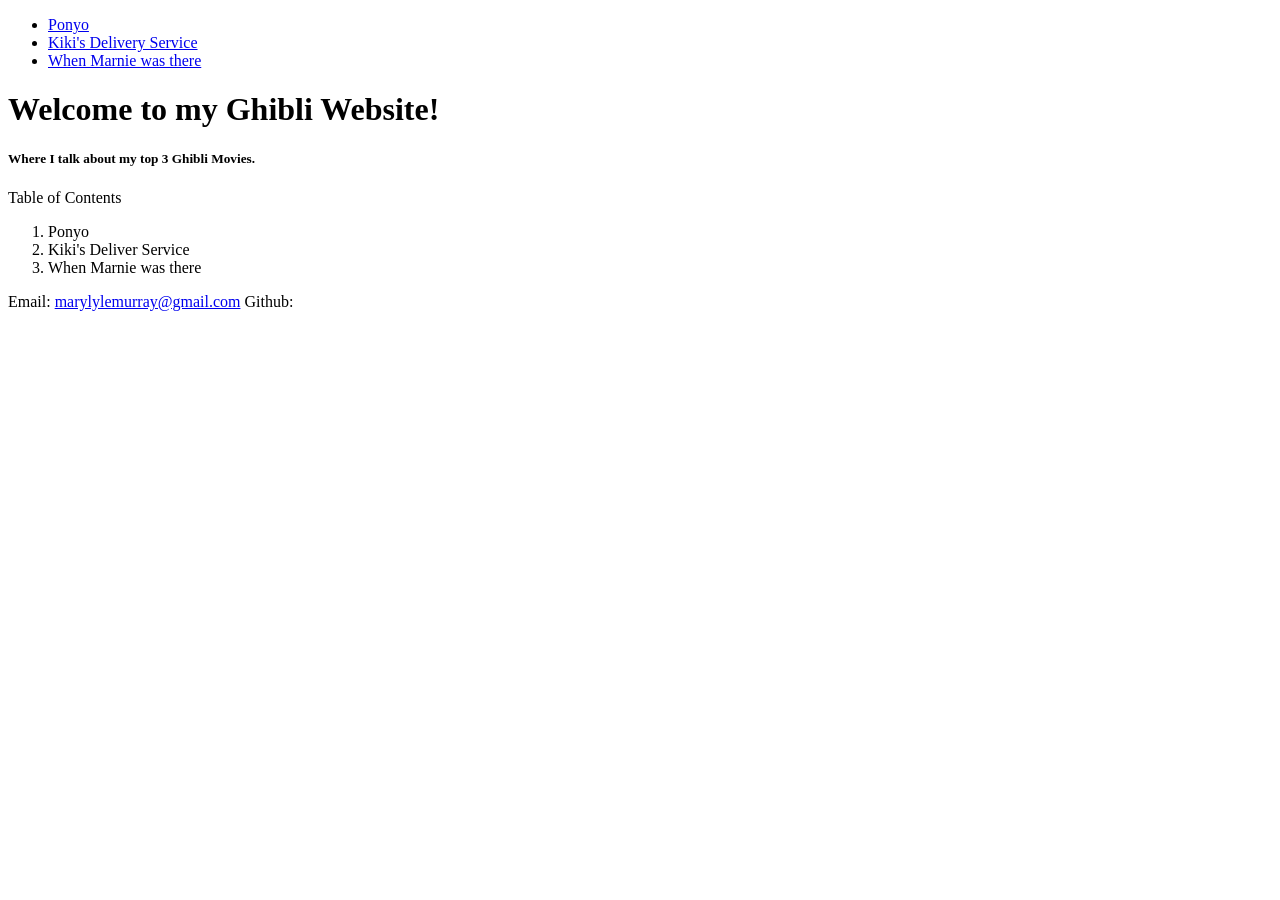
==== index.html @ fd5ecd6a "A lot of stuff (bare bones still) I made all the html files and 1 CSS file. I haven't added anything" ====
<!DOCTYPE html>
<html lang="en">

<head>
    <title>My Favorite Ghibli Films</title>
    <link href="style.css" rel="stylesheet" type="text/css">
    <link rel="icon" type="image/x-icon" href="media/favicon.ico">
    <link rel="preconnect" href="https://fonts.googleapis.com">
    <link rel="preconnect" href="https://fonts.gstatic.com" crossorigin>
    <link href="https://fonts.googleapis.com/css2?family=Quintessential&display=swap" rel="stylesheet">
</head>

<body>
    <header>
        <nav class="nav">
            <ul>
                <li><a href='/ponyo.html'>Ponyo</a></li>
                <li><a href="/kiki.html">Kiki's Delivery Service</a></li>
                <li><a href="/marnie.html">When Marnie was there</a></li>
            </ul>
        </nav>
    </header>

    <h1>Welcome to my Ghibli Website!</h1>
    <h5>Where I talk about my top 3 Ghibli Movies.</h4>

    <div class="TOC"
        <h3>Table of Contents</h3>
        <p>
            <ol>
                <li>Ponyo</li>
                <li>Kiki's Deliver Service</li>
                <li>When Marnie was there</li>
            </ol>
        </p>
    </div>
    
    <footer>
        <adresss>
            Email: <a href="mailto:marylylemurray@gmail.com">marylylemurray@gmail.com</a>
            Github: <a href=""
        </adresss>
    </footer>
</body>

</html>
---- style.css ----
.quintessential-regular {
  font-family: "Quintessential", serif;
  font-weight: 400;
  font-style: normal;
}
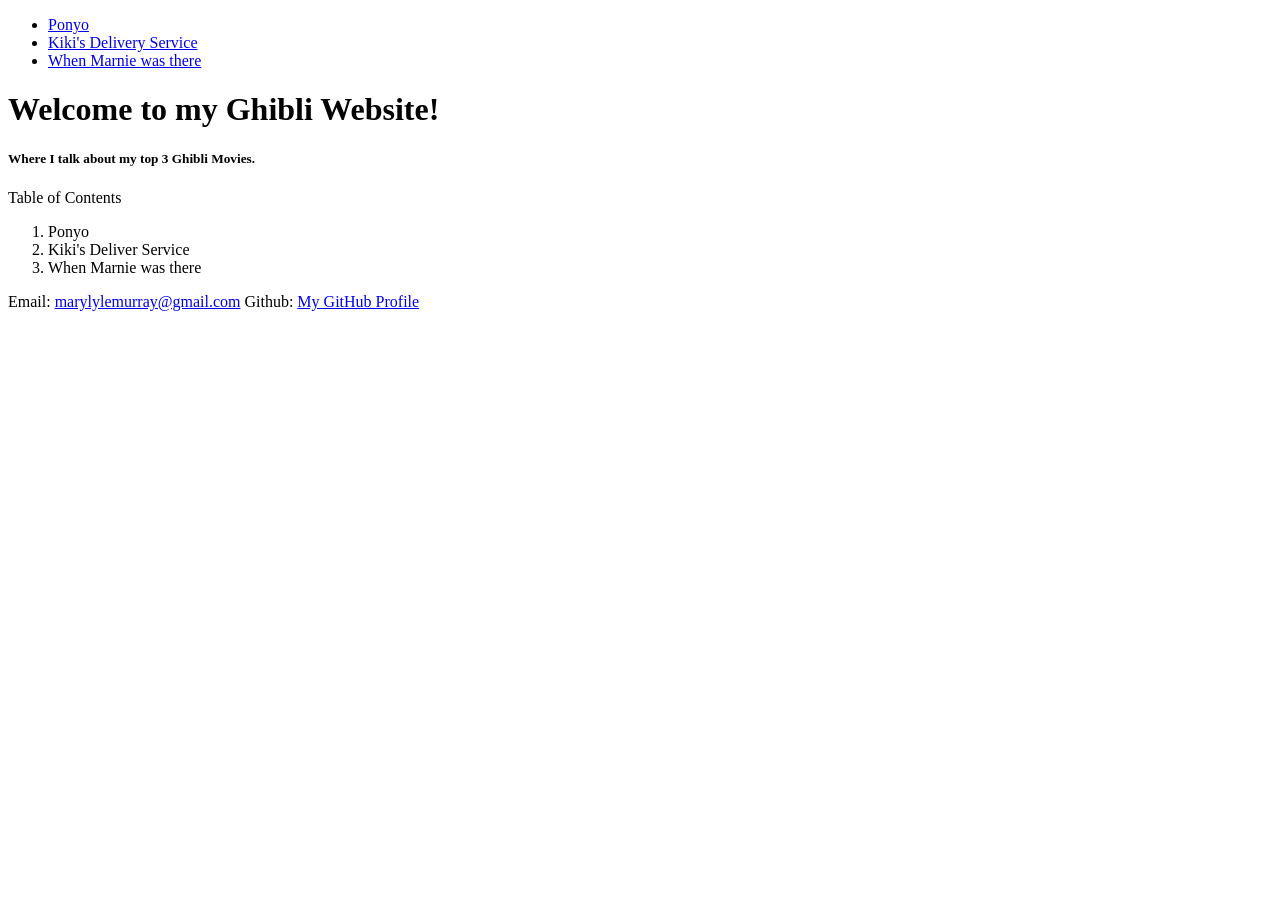
==== commit a1fcf15a: "Played around with css did title and then also played around with fancy text tags" ====
--- a/index.html
+++ b/index.html
@@ -4,7 +4,7 @@
 <head>
     <title>My Favorite Ghibli Films</title>
     <link href="style.css" rel="stylesheet" type="text/css">
-    <link rel="icon" type="image/x-icon" href="media/favicon.ico">
+    <link rel="icon" type="image/x-icon" href="favicon.ico">
     <link rel="preconnect" href="https://fonts.googleapis.com">
     <link rel="preconnect" href="https://fonts.gstatic.com" crossorigin>
     <link href="https://fonts.googleapis.com/css2?family=Quintessential&display=swap" rel="stylesheet">
@@ -34,11 +34,11 @@
             </ol>
         </p>
     </div>
-    
+
     <footer>
         <adresss>
             Email: <a href="mailto:marylylemurray@gmail.com">marylylemurray@gmail.com</a>
-            Github: <a href=""
+            Github: <a href="https://github.com/cherie-alt">My GitHub Profile</a>
         </adresss>
     </footer>
 </body>
--- a/style.css
+++ b/style.css
@@ -3,3 +3,18 @@
   font-weight: 400;
   font-style: normal;
 }
+nav{
+
+}
+*{
+    background-color:aliceblue
+    opacity: 90%;
+    background-image: url("image.png");
+    background-repeat: repeat-x;
+    background-repeat: repeat-y;
+    background-repeat: no-repeat;
+    bacground-position: right-top;
+    background-attachement: fixed;
+
+
+}
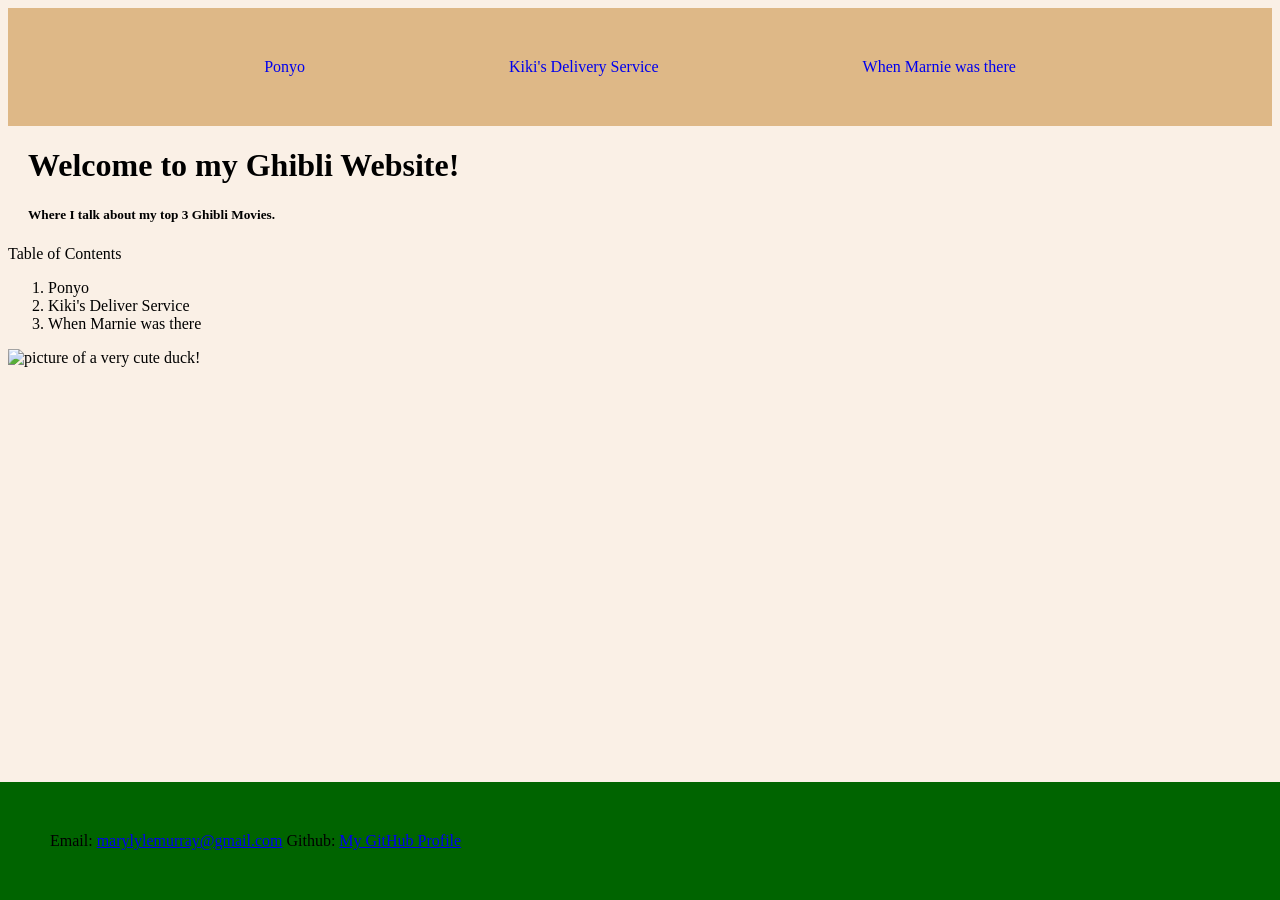
==== commit ecfe5201: "Classes and starter CSS I added the necessary classes and started working on the CSS for the headers" ====
--- a/index.html
+++ b/index.html
@@ -13,17 +13,15 @@
 <body>
     <header>
         <nav class="nav">
-            <ul>
-                <li><a href='/ponyo.html'>Ponyo</a></li>
-                <li><a href="/kiki.html">Kiki's Delivery Service</a></li>
-                <li><a href="/marnie.html">When Marnie was there</a></li>
-            </ul>
+            <a href='/ponyo.html'>Ponyo</a>
+            <a href="/kiki.html">Kiki's Delivery Service</a>
+            <a href="/marnie.html">When Marnie was there</a>
         </nav>
     </header>
-
-    <h1>Welcome to my Ghibli Website!</h1>
-    <h5>Where I talk about my top 3 Ghibli Movies.</h4>
-
+    <div class=heading>
+        <h1>Welcome to my Ghibli Website!</h1>
+        <h5>Where I talk about my top 3 Ghibli Movies.</h4>
+    </div>
     <div class="TOC"
         <h3>Table of Contents</h3>
         <p>
@@ -41,6 +39,7 @@
             Github: <a href="https://github.com/cherie-alt">My GitHub Profile</a>
         </adresss>
     </footer>
+    <img src="duck.jpeg" alt="picture of a very cute duck!">
 </body>
 
 </html>
--- a/style.css
+++ b/style.css
@@ -3,18 +3,38 @@
   font-weight: 400;
   font-style: normal;
 }
-nav{
+header{
+  text-align: center;
+  margin-bottom: 30x;
+  padding: 50px;
+  background-color: burlywood;
 
 }
-*{
-    background-color:aliceblue
-    opacity: 90%;
-    background-image: url("image.png");
-    background-repeat: repeat-x;
-    background-repeat: repeat-y;
-    background-repeat: no-repeat;
-    bacground-position: right-top;
-    background-attachement: fixed;
+nav a{
+  text-decoration: none;
+  padding: 0 100px;
+}
+footer{
+  position: fixed;
+  left: 0;
+  bottom: 0;
+  width: 100%;
+  background-color: darkgreen;
+  color: tan
+  text-align: center;
+  padding: 50px;
+  margin-top: 30px;
+  text-doraction: none;
+}
+.summary{
 
-
+}
+.heading{
+  margin: 20px;
+}
+body{
+  background-color: linen;
+}
+#kiki{
+  background-img: url("")
 }
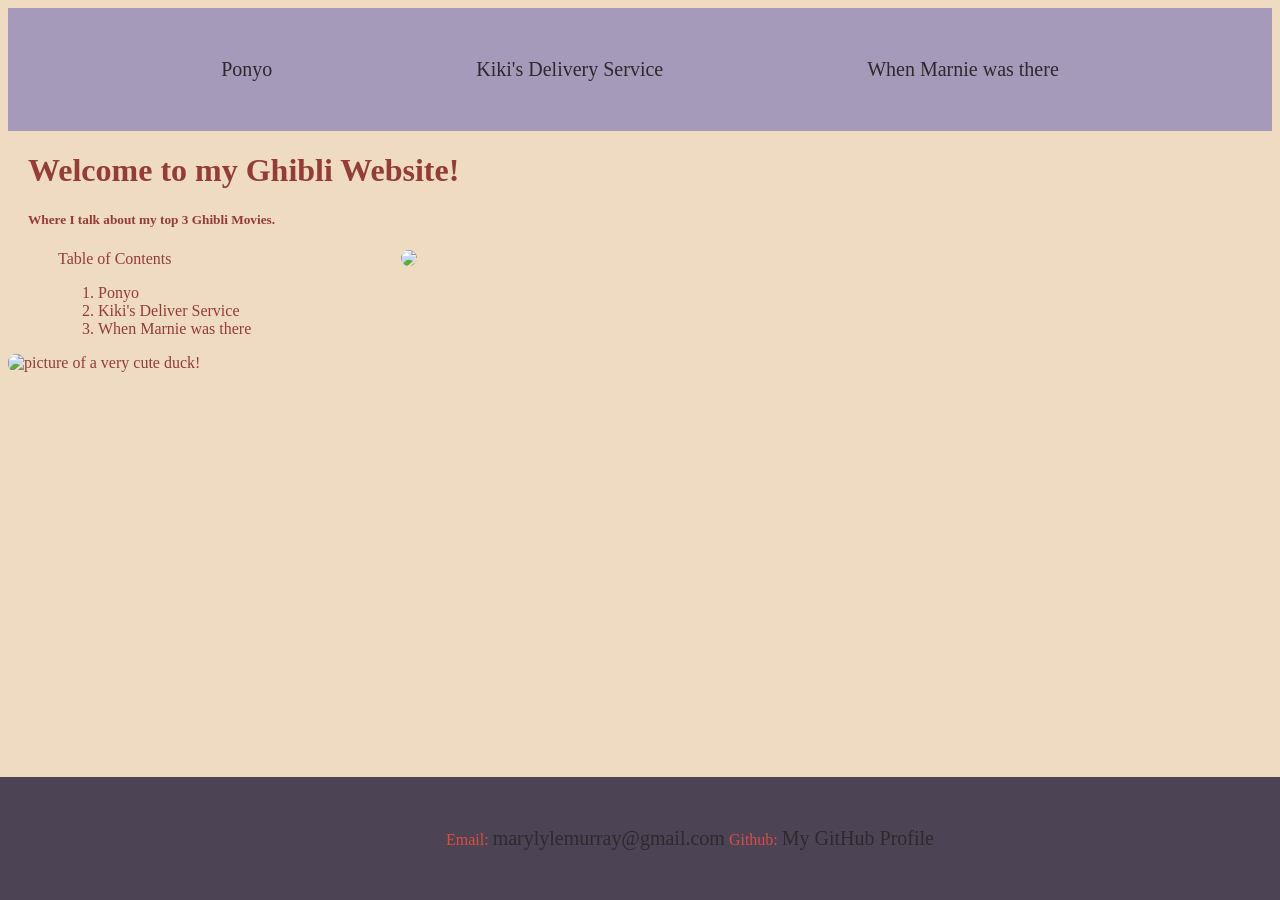
==== commit ff49f0ee: "color, toc div added color palette, my photo didn't save unfortunately" ====
--- a/index.html
+++ b/index.html
@@ -13,30 +13,32 @@
 <body>
     <header>
         <nav class="nav">
-            <a href='/ponyo.html'>Ponyo</a>
-            <a href="/kiki.html">Kiki's Delivery Service</a>
-            <a href="/marnie.html">When Marnie was there</a>
+            <a class="button" href='/ponyo.html'>Ponyo</a>
+            <a class="button" href="/kiki.html">Kiki's Delivery Service</a>
+            <a class="button" href="/marnie.html">When Marnie was there</a>
         </nav>
     </header>
     <div class=heading>
         <h1>Welcome to my Ghibli Website!</h1>
         <h5>Where I talk about my top 3 Ghibli Movies.</h4>
     </div>
-    <div class="TOC"
-        <h3>Table of Contents</h3>
-        <p>
-            <ol>
-                <li>Ponyo</li>
-                <li>Kiki's Deliver Service</li>
-                <li>When Marnie was there</li>
-            </ol>
-        </p>
+    <div class="container">
+        <div class="TOC"
+            <h3>Table of Contents</h3>
+            <p>
+                <ol>
+                    <li>Ponyo</li>
+                    <li>Kiki's Deliver Service</li>
+                    <li>When Marnie was there</li>
+                </ol>
+            </p>
+        </div>
+        <img id="home_img" src="https://th.bing.com/th/id/R.4098e69d9d1e903b5f030ebc6c02467a?rik=8c3Paw1bVwPADw&riu=http%3a%2f%2fgetwallpapers.com%2fwallpaper%2ffull%2f7%2fb%2fa%2f655047.jpg&ehk=6t0qAotyRYCi952odXCMFduX2Jq4EVQdig0o2zYrixU%3d&risl=&pid=ImgRaw&r=0">
     </div>
-
     <footer>
         <adresss>
-            Email: <a href="mailto:marylylemurray@gmail.com">marylylemurray@gmail.com</a>
-            Github: <a href="https://github.com/cherie-alt">My GitHub Profile</a>
+            Email: <a href="mailto:marylylemurray@gmail.com" target="_blank">marylylemurray@gmail.com</a>
+            Github: <a href="https://github.com/cherie-alt" target="_blank">My GitHub Profile</a>
         </adresss>
     </footer>
     <img src="duck.jpeg" alt="picture of a very cute duck!">
--- a/style.css
+++ b/style.css
@@ -7,7 +7,7 @@
   text-align: center;
   margin-bottom: 30x;
   padding: 50px;
-  background-color: burlywood;
+  background-color: #a59ab9;
 
 }
 nav a{
@@ -19,8 +19,8 @@
   left: 0;
   bottom: 0;
   width: 100%;
-  background-color: darkgreen;
-  color: tan
+  background-color: #4c4355;
+  color: #dc4d3b;
   text-align: center;
   padding: 50px;
   margin-top: 30px;
@@ -33,8 +33,42 @@
   margin: 20px;
 }
 body{
-  background-color: linen;
+  background-color: #efdbc2;
+  color: #933c38;
 }
 #kiki{
   background-img: url("")
+}
+img{
+  border-radius: 8px;
+}
+.container{
+  display: flex;
+  align-items: start;
+  gap: 50px;
+  
+}
+.TOC{
+  margin-right: 100px;
+  margin-left: 50px;
+}
+#home_img{
+  object-fit: contain;
+  max-width: 50%;
+}
+a{
+  text-decoration: none;
+  font-size: 20px;
+}
+a:link{
+  color: #2c2a2d;
+}
+a:hover{
+  color: #a59ab9;
+}
+a:visited{
+  color: #2c2a2d;
+}
+a.button{
+
 }
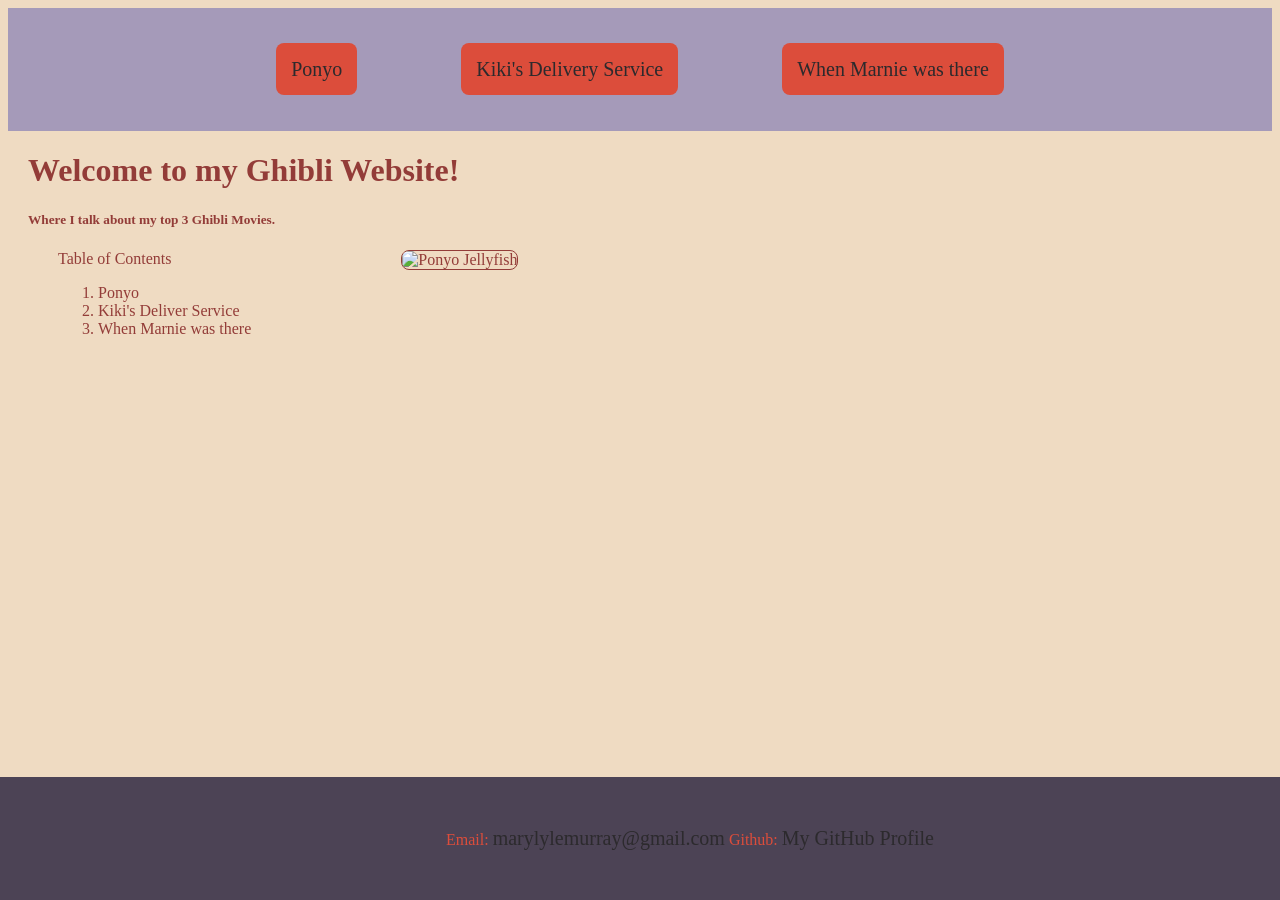
==== commit 76377da8: "Favicon, buttons added buttons and favicon, fixed image" ====
--- a/index.html
+++ b/index.html
@@ -4,7 +4,7 @@
 <head>
     <title>My Favorite Ghibli Films</title>
     <link href="style.css" rel="stylesheet" type="text/css">
-    <link rel="icon" type="image/x-icon" href="favicon.ico">
+    <link rel="icon" type="image/x-icon" href="/favicon_io/favicon.ico">
     <link rel="preconnect" href="https://fonts.googleapis.com">
     <link rel="preconnect" href="https://fonts.gstatic.com" crossorigin>
     <link href="https://fonts.googleapis.com/css2?family=Quintessential&display=swap" rel="stylesheet">
@@ -33,7 +33,7 @@
                 </ol>
             </p>
         </div>
-        <img id="home_img" src="https://th.bing.com/th/id/R.4098e69d9d1e903b5f030ebc6c02467a?rik=8c3Paw1bVwPADw&riu=http%3a%2f%2fgetwallpapers.com%2fwallpaper%2ffull%2f7%2fb%2fa%2f655047.jpg&ehk=6t0qAotyRYCi952odXCMFduX2Jq4EVQdig0o2zYrixU%3d&risl=&pid=ImgRaw&r=0">
+        <img id="home_img" src="https://external-content.duckduckgo.com/iu/?u=https%3A%2F%2Fi.pinimg.com%2Foriginals%2Fce%2Fe8%2F31%2Fcee831389098154efb0a0bda06f5ed5d.jpg&f=1&nofb=1&ipt=ebfb5506744022dad98bdfc29aaf96a4a6a6bd50bf02054ac4be65f340acaa56" alt="Ponyo Jellyfish">
     </div>
     <footer>
         <adresss>
@@ -41,7 +41,6 @@
             Github: <a href="https://github.com/cherie-alt" target="_blank">My GitHub Profile</a>
         </adresss>
     </footer>
-    <img src="duck.jpeg" alt="picture of a very cute duck!">
 </body>
 
 </html>
--- a/style.css
+++ b/style.css
@@ -14,6 +14,9 @@
   text-decoration: none;
   padding: 0 100px;
 }
+nav a:hover{
+    color: #933c38;
+}
 footer{
   position: fixed;
   left: 0;
@@ -27,7 +30,7 @@
   text-doraction: none;
 }
 .summary{
-
+  margin: 20px;
 }
 .heading{
   margin: 20px;
@@ -46,6 +49,7 @@
   display: flex;
   align-items: start;
   gap: 50px;
+  align: center;
   
 }
 .TOC{
@@ -55,6 +59,9 @@
 #home_img{
   object-fit: contain;
   max-width: 50%;
+  border: 1px;
+  border-color; #a59ab9; 
+  border-style: double;
 }
 a{
   text-decoration: none;
@@ -70,5 +77,11 @@
   color: #2c2a2d;
 }
 a.button{
-
+  background-color: #DC4D3B;
+  padding: 15px; 
+  margin: 50px;
+  border-radius: 8px;
+}
+audio{
+  al
 }
